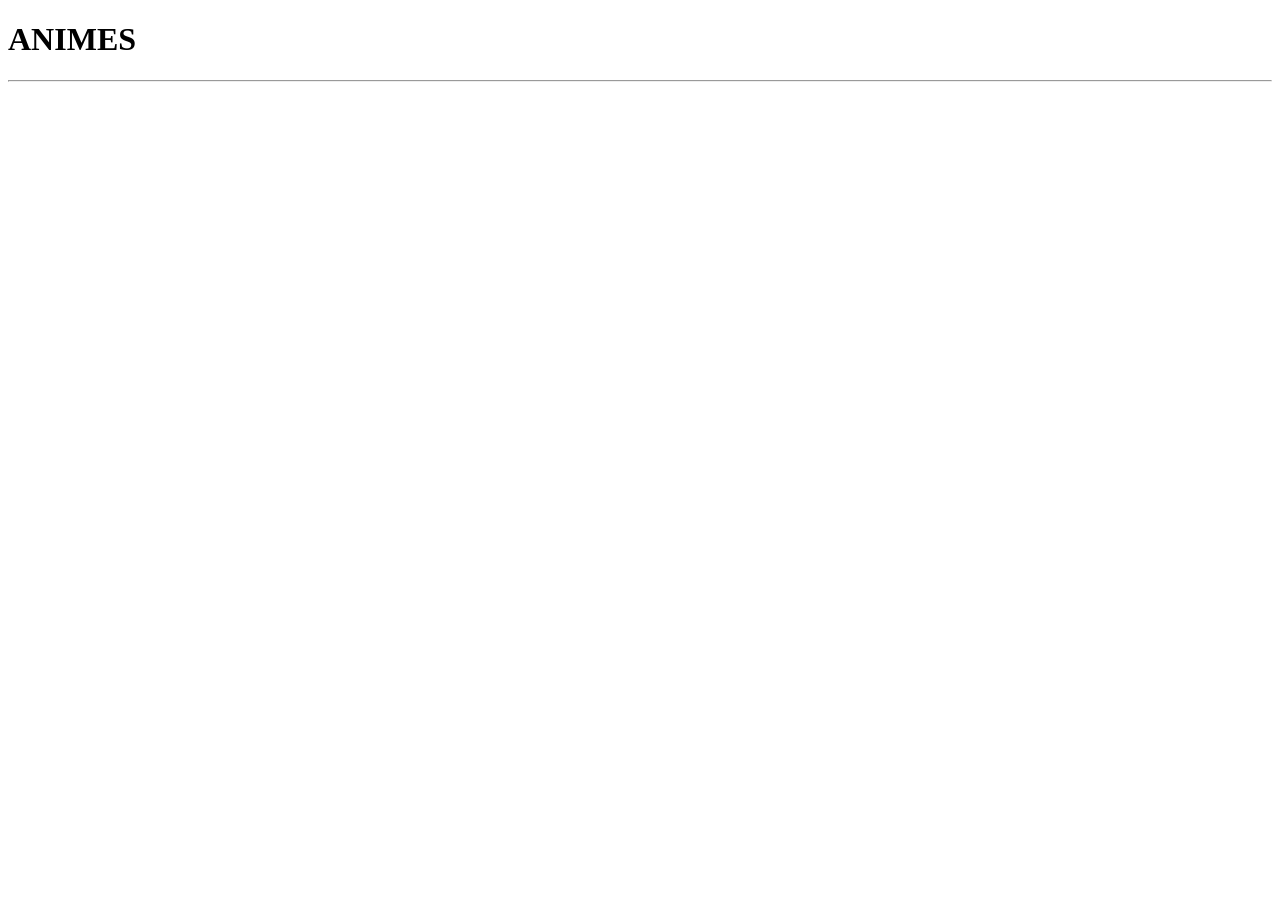
==== trabalho1/index.html @ 10bb5d61 "Initial Commit" ====
<!DOCTYPE html>
<html lang="pt-BR">
<head>
    <meta charset="UTF-8">
    <meta name="viewport" content="width=device-width, initial-scale=1.0">
    <link rel="icon" type="image/png" href="imagens/japanflag.png">
    <title>Animes</title>
</head>
<body>
    <header>
        <h1>ANIMES</h1>
        <hr>
    </header>

    
    



</body>
</html>
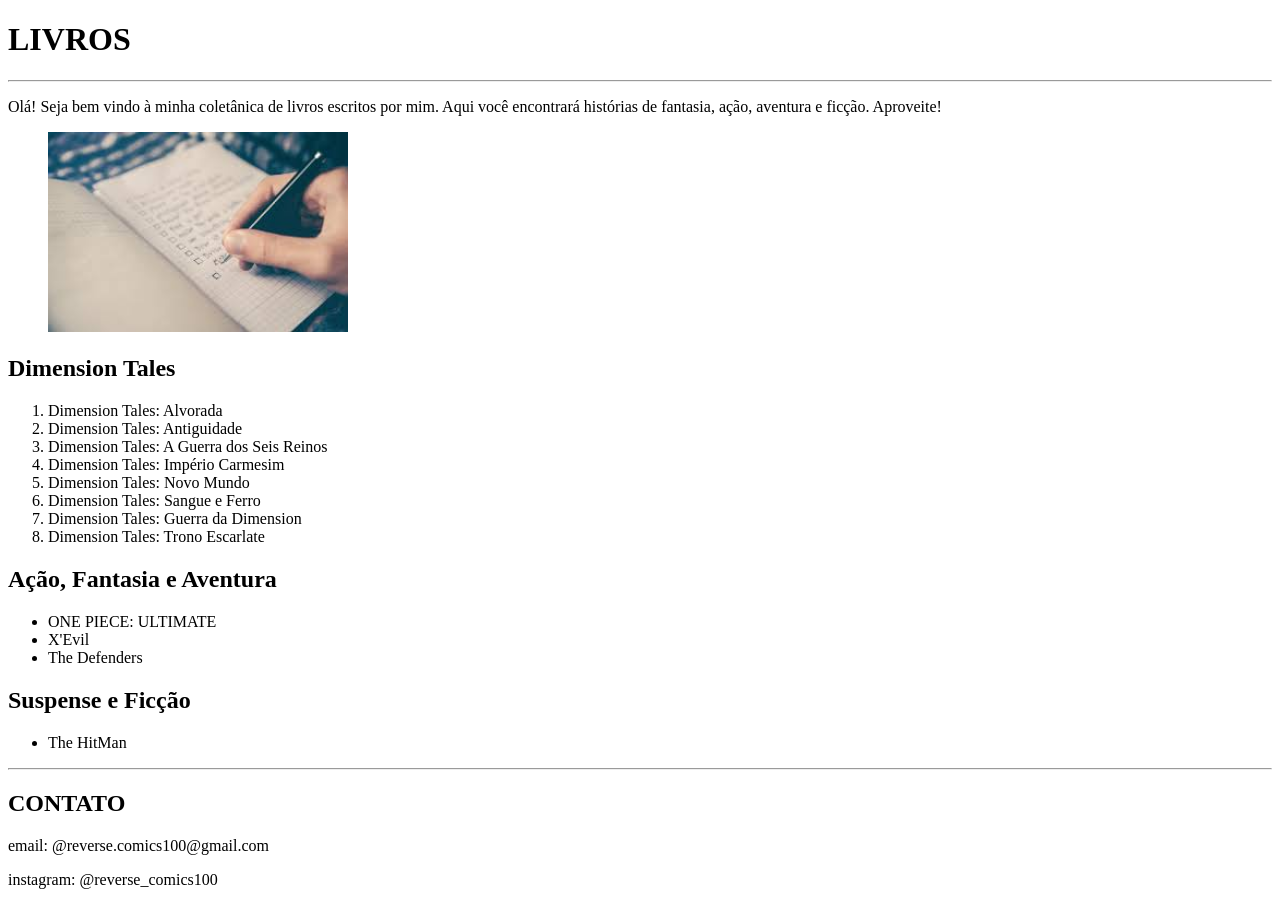
==== commit 92646c27: "feat(home): página inicial Implementação da página inicial do site de livros." ====
--- a/trabalho1/index.html
+++ b/trabalho1/index.html
@@ -3,19 +3,51 @@
 <head>
     <meta charset="UTF-8">
     <meta name="viewport" content="width=device-width, initial-scale=1.0">
-    <link rel="icon" type="image/png" href="imagens/japanflag.png">
-    <title>Animes</title>
+    <link rel="icon" type="image/png" href="imagens/book.png">
+    <title>Livros</title>
 </head>
 <body>
     <header>
-        <h1>ANIMES</h1>
+        <h1>LIVROS</h1>
         <hr>
     </header>
 
-    
-    
-
-
-
+    <section>
+        <p>Olá! Seja bem vindo à minha coletânica de livros escritos por mim. 
+            Aqui você encontrará histórias de fantasia, ação, aventura e ficção. Aproveite!
+        </p>
+        <figure>
+            <img src="imagens/writing.jpg" alt="Escrevendo" width="300">
+        </figure>
+    </section>
+    <article>
+        <h2>Dimension Tales</h2>
+        <ol>
+            <li>Dimension Tales: Alvorada</li>
+            <li>Dimension Tales: Antiguidade</li>
+            <li>Dimension Tales: A Guerra dos Seis Reinos</li>
+            <li>Dimension Tales: Império Carmesim</li>
+            <li>Dimension Tales: Novo Mundo</li>
+            <li>Dimension Tales: Sangue e Ferro</li>
+            <li>Dimension Tales: Guerra da Dimension</li>
+            <li>Dimension Tales: Trono Escarlate</li>
+        </ol>
+        <h2>Ação, Fantasia e Aventura</h2>
+        <ul>
+            <li>ONE PIECE: ULTIMATE</li>
+            <li>X'Evil</li>
+            <li>The Defenders</li>
+        </ul>
+        <h2>Suspense e Ficção</h2>
+        <ul>
+            <li>The HitMan</li>
+        </ul>
+        <hr>
+    </article>
+    <footer>
+        <h2>CONTATO</h2>
+        <p>email: @reverse.comics100@gmail.com</p>
+        <p>instagram: @reverse_comics100</p>
+    </footer>
 </body>
 </html>
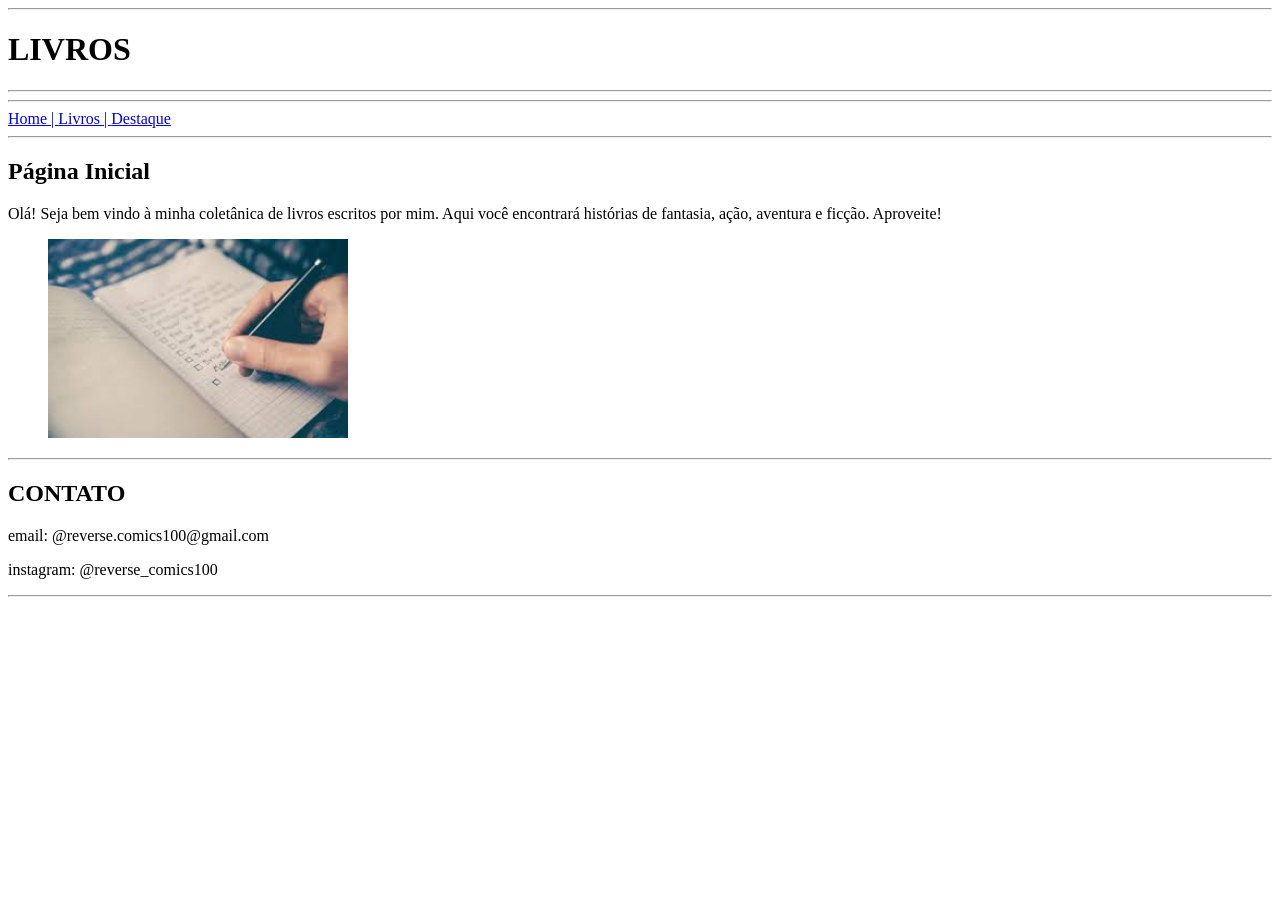
==== commit 9ea8186c: "feat(livros): adição da página livros Implementação da página livros, arquivo de imagem de castelo e" ====
--- a/trabalho1/index.html
+++ b/trabalho1/index.html
@@ -4,15 +4,24 @@
     <meta charset="UTF-8">
     <meta name="viewport" content="width=device-width, initial-scale=1.0">
     <link rel="icon" type="image/png" href="imagens/book.png">
-    <title>Livros</title>
+    <title>Home</title>
 </head>
 <body>
     <header>
+        <hr>
         <h1>LIVROS</h1>
         <hr>
     </header>
+    <nav>
+        <hr>
+        <a href="index.html" target="_self">Home | </a>
+        <a href="livros.html" target="_blank">Livros | </a>
+        <a href="destaque.html" target="_blank">Destaque</a>
+        <hr>
+    </nav>
 
     <section>
+        <h2>Página Inicial</h2>
         <p>Olá! Seja bem vindo à minha coletânica de livros escritos por mim. 
             Aqui você encontrará histórias de fantasia, ação, aventura e ficção. Aproveite!
         </p>
@@ -20,34 +29,12 @@
             <img src="imagens/writing.jpg" alt="Escrevendo" width="300">
         </figure>
     </section>
-    <article>
-        <h2>Dimension Tales</h2>
-        <ol>
-            <li>Dimension Tales: Alvorada</li>
-            <li>Dimension Tales: Antiguidade</li>
-            <li>Dimension Tales: A Guerra dos Seis Reinos</li>
-            <li>Dimension Tales: Império Carmesim</li>
-            <li>Dimension Tales: Novo Mundo</li>
-            <li>Dimension Tales: Sangue e Ferro</li>
-            <li>Dimension Tales: Guerra da Dimension</li>
-            <li>Dimension Tales: Trono Escarlate</li>
-        </ol>
-        <h2>Ação, Fantasia e Aventura</h2>
-        <ul>
-            <li>ONE PIECE: ULTIMATE</li>
-            <li>X'Evil</li>
-            <li>The Defenders</li>
-        </ul>
-        <h2>Suspense e Ficção</h2>
-        <ul>
-            <li>The HitMan</li>
-        </ul>
+    <footer>
         <hr>
-    </article>
-    <footer>
         <h2>CONTATO</h2>
         <p>email: @reverse.comics100@gmail.com</p>
         <p>instagram: @reverse_comics100</p>
+        <hr>
     </footer>
 </body>
 </html>
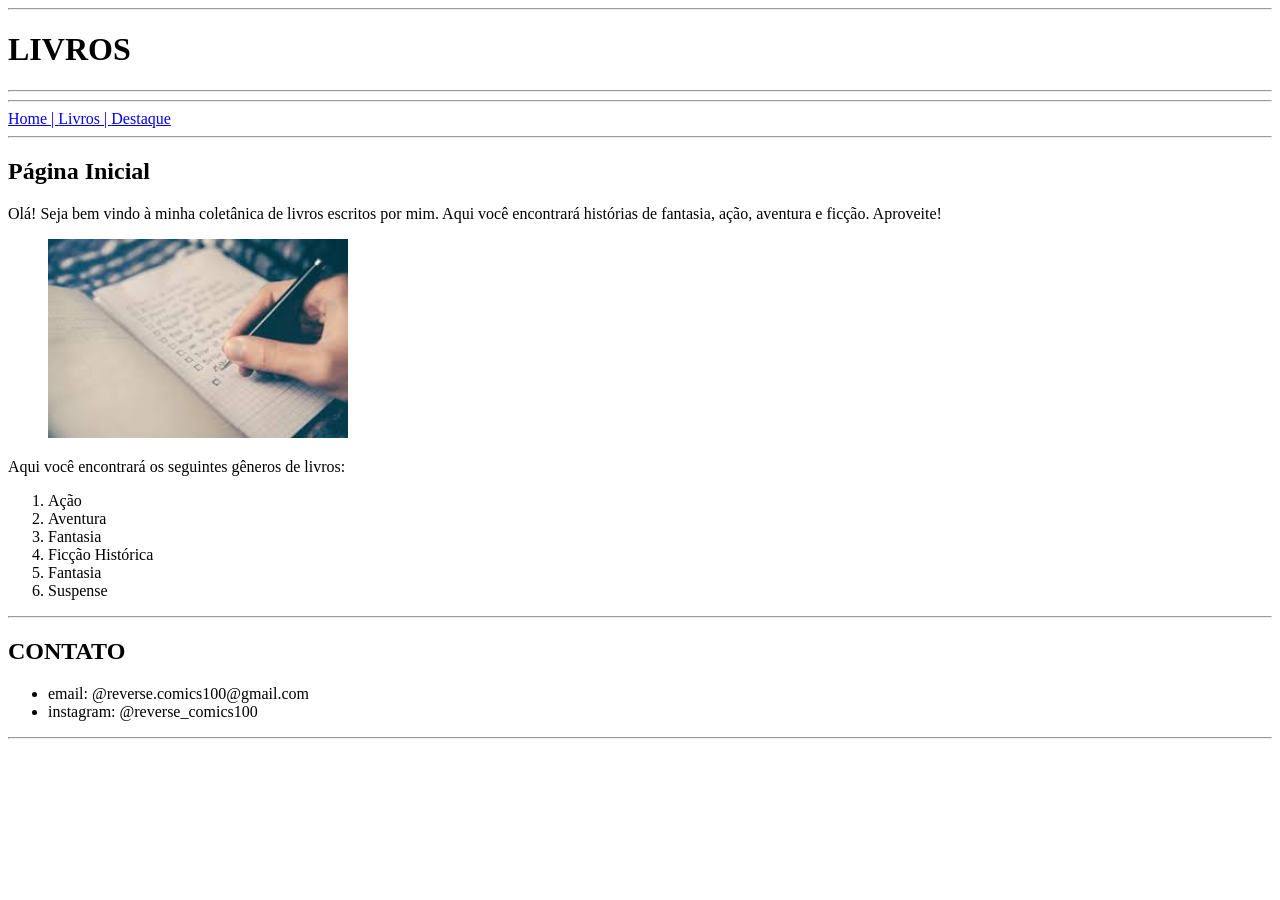
==== commit dc58729a: "feat(home): adição de article e correção da footer Correções na página inicial com adição de article" ====
--- a/trabalho1/index.html
+++ b/trabalho1/index.html
@@ -12,6 +12,8 @@
         <h1>LIVROS</h1>
         <hr>
     </header>
+    <!--A seguinte tag nav representa a seção de navegação das abas Home, Livros e Destaque.-->
+    <!--O link da Home abrirá na própria página Home (_self), enquanto os outros abrirão em novas páginas (_blank)-->
     <nav>
         <hr>
         <a href="index.html" target="_self">Home | </a>
@@ -29,11 +31,24 @@
             <img src="imagens/writing.jpg" alt="Escrevendo" width="300">
         </figure>
     </section>
+    <article>
+        <p>Aqui você encontrará os seguintes gêneros de livros:</p>
+        <ol>
+            <li>Ação</li>
+            <li>Aventura</li>
+            <li>Fantasia</li>
+            <li>Ficção Histórica</li>
+            <li>Fantasia</li>
+            <li>Suspense</li>
+        </ol>
+    </article>
     <footer>
         <hr>
         <h2>CONTATO</h2>
-        <p>email: @reverse.comics100@gmail.com</p>
-        <p>instagram: @reverse_comics100</p>
+        <ul>
+            <li>email: @reverse.comics100@gmail.com</li>
+            <li>instagram: @reverse_comics100</li>
+        </ul>
         <hr>
     </footer>
 </body>
